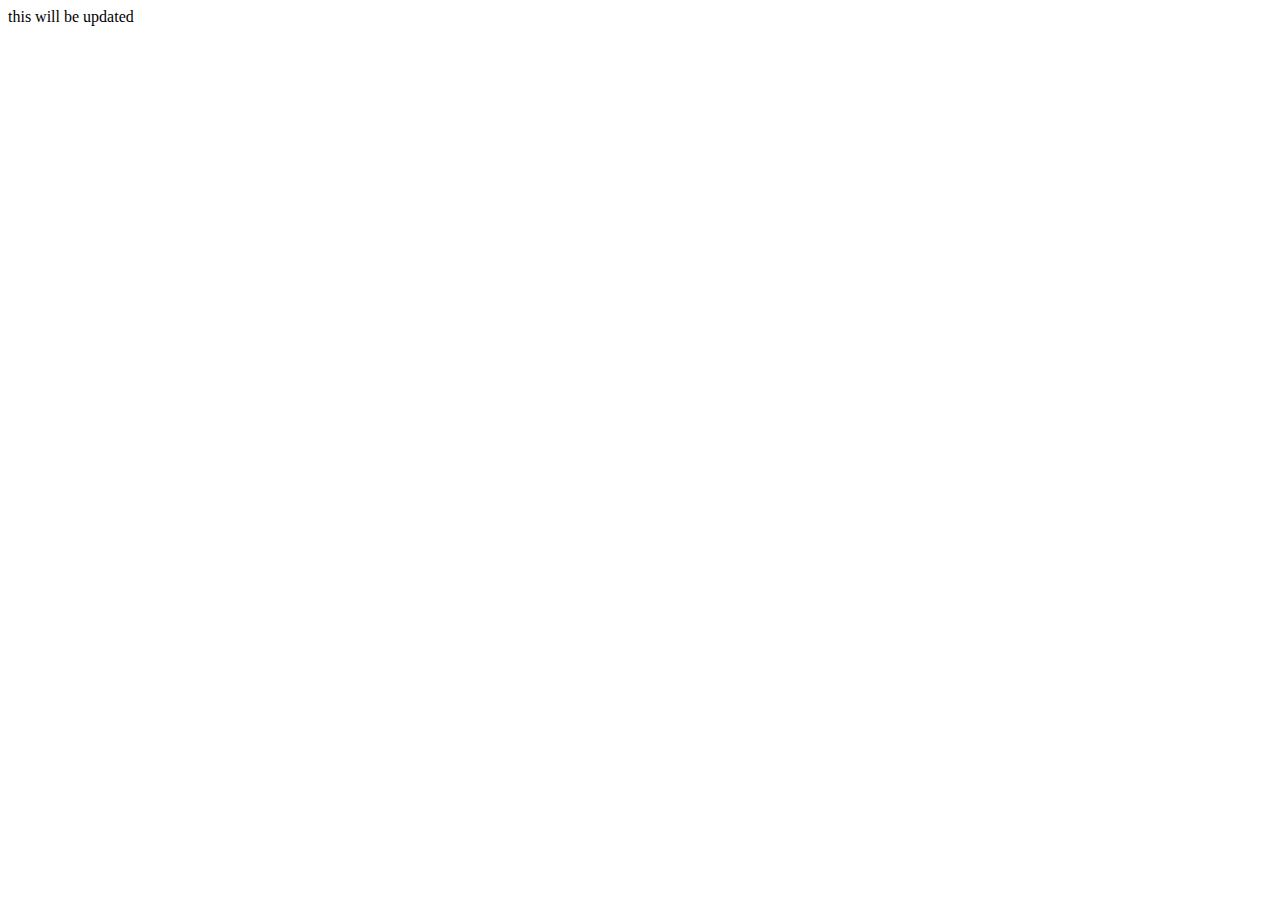
==== index.html @ bbddc075 "added title and place holder code. will be updated" ====
<!DOCTYPE html>
<html lang="en">
<head>
  <meta charset="UTF-8">
  <meta name="viewport" content="width=, initial-scale=1.0">
  <title>Jose Villacinda</title>
</head>
<body>
  this will be updated
</body>
</html>
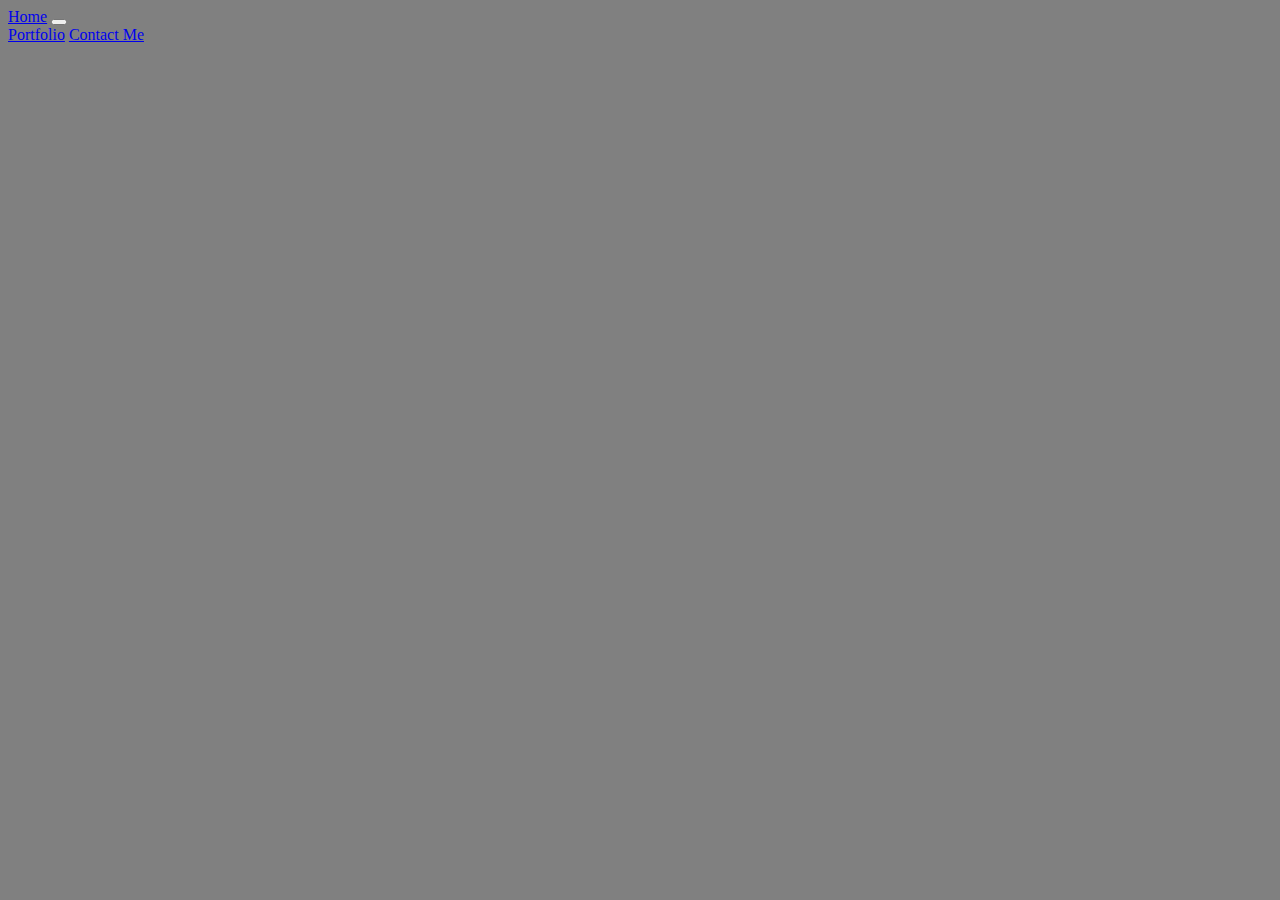
==== commit 6ed3081a: "stil in progress" ====
--- a/index.html
+++ b/index.html
@@ -3,9 +3,45 @@
 <head>
   <meta charset="UTF-8">
   <meta name="viewport" content="width=, initial-scale=1.0">
-  <title>Jose Villacinda</title>
+  <title>Portfolio</title>
+<!-- style -->
+  <link href="https://cdn.jsdelivr.net/npm/bootstrap@5.0.0-beta1/dist/css/bootstrap.min.css" rel="stylesheet"
+    integrity="sha384-giJF6kkoqNQ00vy+HMDP7azOuL0xtbfIcaT9wjKHr8RbDVddVHyTfAAsrekwKmP1" crossorigin="anonymous">
+  <link rel="stylesheet" href="./style.css">
+  <style>
+    body{
+      background-image: url("https://wp-media.petersons.com/blog/wp-content/uploads/2017/12/10124335/glenn-carstens-peters-203007-unsplash.jpg");
+      background-repeat: no-repeat;
+      background-size: cover;
+    }
+  </style>
 </head>
+
 <body>
-  this will be updated
+  <!-- Nav Bar -->
+<nav class="navbar navbar-expand-sm navbar-dark bg-dark">
+  <div class="container-fluid">
+    <a class="navbar-brand" href="./index.html">Home</a>
+    <button class="navbar-toggler" type="button" data-bs-toggle="collapse" data-bs-target="#navbarNavAltMarkup"
+      aria-controls="navbarNavAltMarkup" aria-expanded="false" aria-label="Toggle navigation">
+      <span class="navbar-toggler-icon"></span>
+    </button>
+    <div class="collapse navbar-collapse" id="navbarNavAltMarkup">
+      <div class="navbar-nav">
+        <a class="nav-link active" aria-current="page" href="./portfolio.html">Portfolio</a>
+        <a class="nav-link" href="./contact.html">Contact Me</a>
+      </div> 
+    </div>
+  </div>
+</nav>
+
+
+
+
+
+<!-- https://limitless-fortress-65893.herokuapp.com/ -->
+<!-- https://djlongarms.github.io/Board-Game-Collection/ -->
+<script src="https://cdn.jsdelivr.net/npm/bootstrap@5.0.0-beta1/dist/js/bootstrap.bundle.min.js"  integrity="sha384-ygbV9kiqUc6oa4msXn9868pTtWMgiQaeYH7/t7LECLbyPA2x65Kgf80OJFdroafW" crossorigin="anonymous"></script>
+
 </body>
 </html>--- a/style.css
+++ b/style.css
@@ -0,0 +1,15 @@
+h3{
+  font-weight: 350;
+  color: white;
+
+}
+body{
+  background-color: grey;
+}
+h1{
+  margin-top: 50px;
+  margin-bottom: 50px;
+}
+button{
+  margin-top: 10px ;
+}
